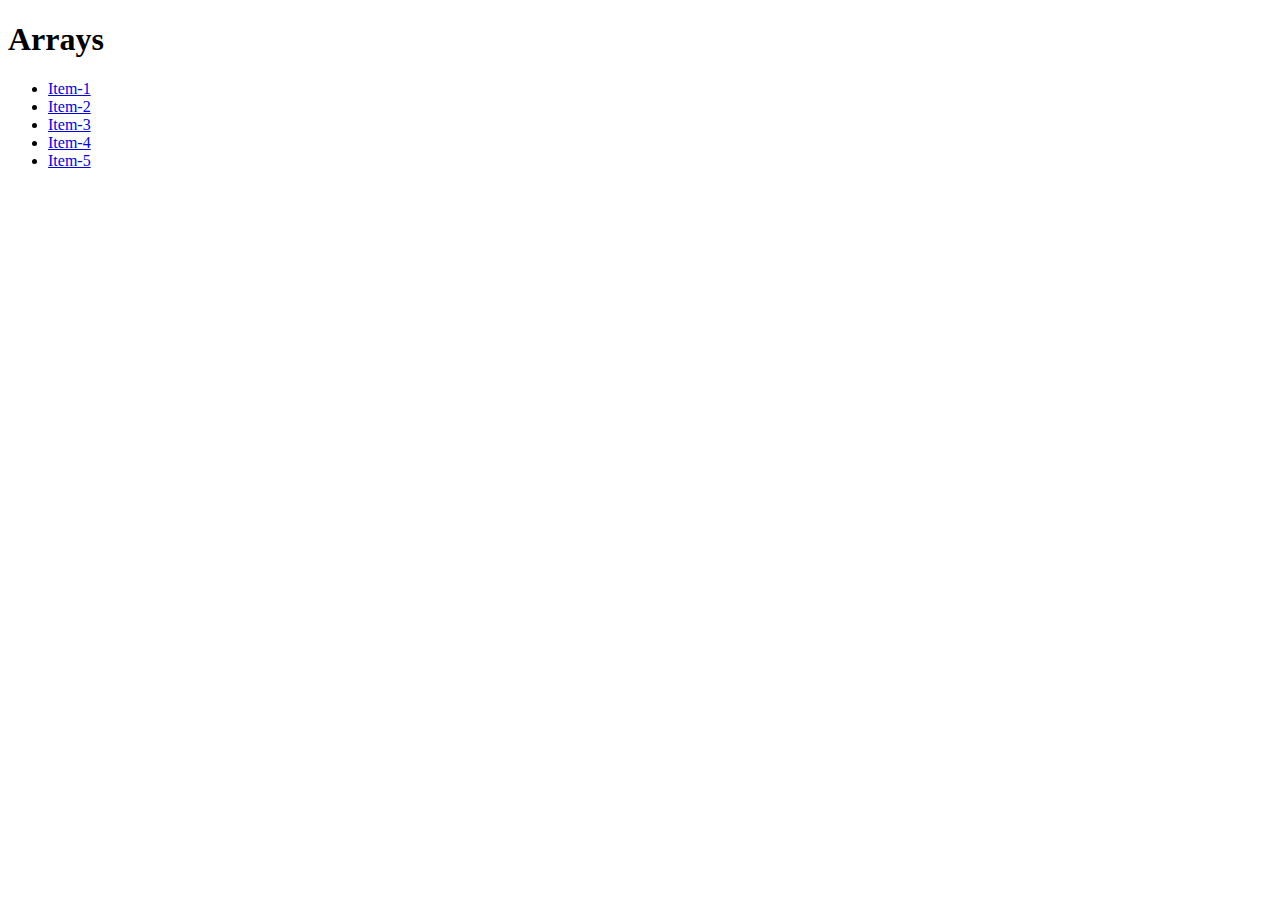
==== index.html @ f76b570c "sim." ====
<!DOCTYPE html>
<html lang="en">
<head>

    <meta charset="UTF-8">
    <meta http-equiv="X-UA-Compatible" content="IE=edge">
    <meta name="viewport" content="width=device-width, initial-scale=1.0">
    <title>Exemplo Arrays</title>
    <script src="./js/zyb-5647.js" defer></script>
</head>
<body>
    <h1>Arrays</h1>

    <div>
        <ul>
            <li><a href="#">Item-1</a></li>
            <li><a href="#">Item-2</a></li>
            <li><a href="#">Item-3</a></li>
            <li><a href="#">Item-4</a></li>
            <li><a href="#">Item-5</a></li>
        </ul>
    </div>

</body>
</html>
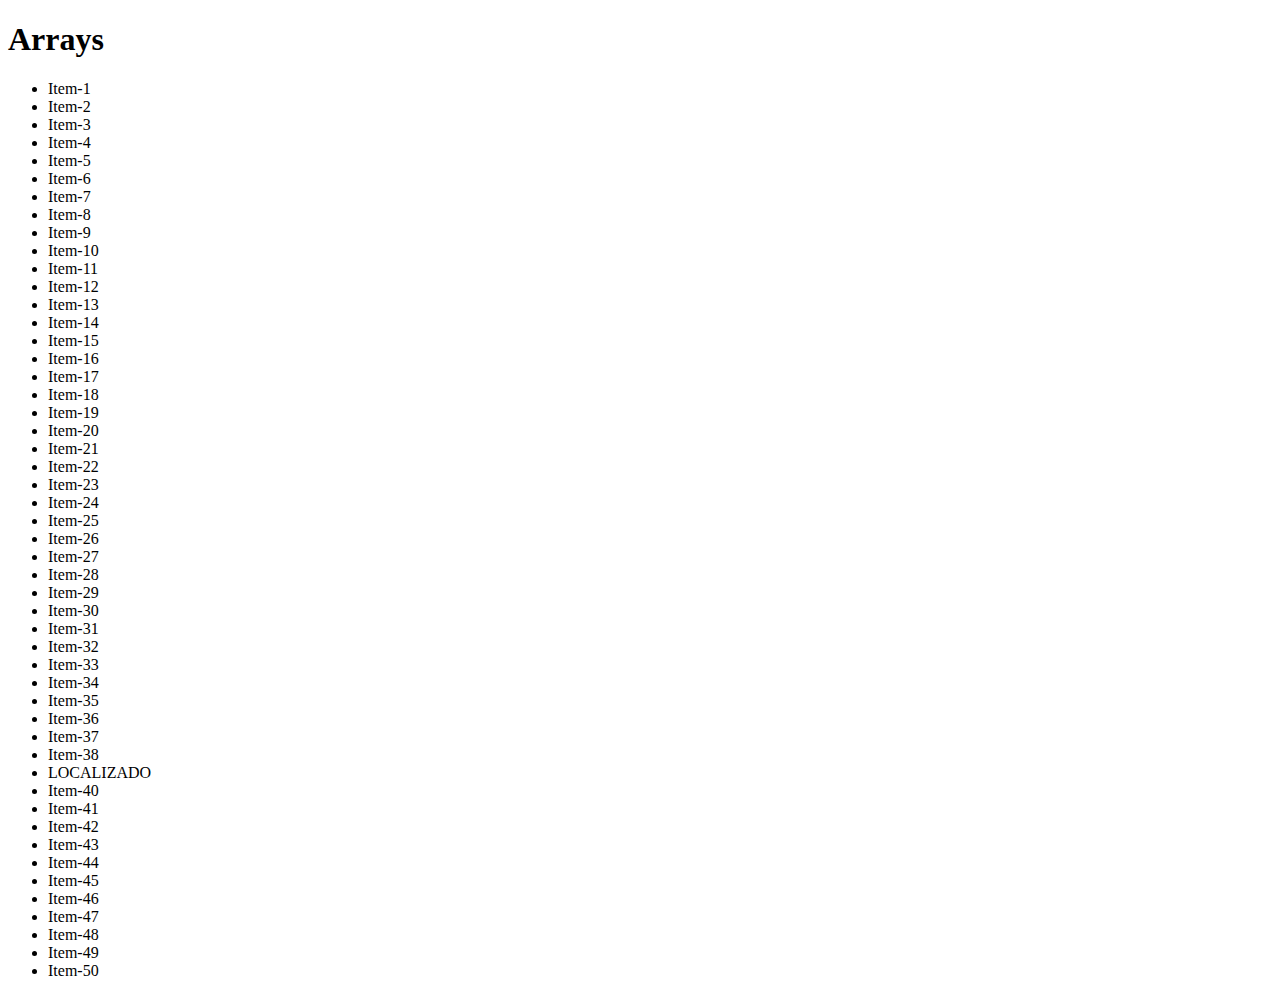
==== commit 9daca572: "Mostrar lista como array. Localizar Item" ====
--- a/index.html
+++ b/index.html
@@ -10,16 +10,59 @@
 </head>
 <body>
     <h1>Arrays</h1>
-
-    <div>
-        <ul>
-            <li><a href="#">Item-1</a></li>
-            <li><a href="#">Item-2</a></li>
-            <li><a href="#">Item-3</a></li>
-            <li><a href="#">Item-4</a></li>
-            <li><a href="#">Item-5</a></li>
-        </ul>
-    </div>
-
+<div>
+    <ul>
+        <li>Item-1</li>
+        <li>Item-2</li>
+        <li>Item-3</li>
+        <li>Item-4</li>
+        <li>Item-5</li>
+        <li>Item-6</li>
+        <li>Item-7</li>
+        <li>Item-8</li>
+        <li>Item-9</li>
+        <li>Item-10</li>
+        <li>Item-11</li>
+        <li>Item-12</li>
+        <li>Item-13</li>
+        <li>Item-14</li>
+        <li>Item-15</li>
+        <li>Item-16</li>
+        <li>Item-17</li>
+        <li>Item-18</li>
+        <li>Item-19</li>
+        <li>Item-20</li>
+        <li>Item-21</li>
+        <li>Item-22</li>
+        <li>Item-23</li>
+        <li>Item-24</li>
+        <li>Item-25</li>
+        <li>Item-26</li>
+        <li>Item-27</li>
+        <li>Item-28</li>
+        <li>Item-29</li>
+        <li>Item-30</li>
+        <li>Item-31</li>
+        <li>Item-32</li>
+        <li>Item-33</li>
+        <li>Item-34</li>
+        <li>Item-35</li>
+        <li>Item-36</li>
+        <li>Item-37</li>
+        <li>Item-38</li>
+        <li>Item-39</li>
+        <li>Item-40</li>
+        <li>Item-41</li>
+        <li>Item-42</li>
+        <li>Item-43</li>
+        <li>Item-44</li>
+        <li>Item-45</li>
+        <li>Item-46</li>
+        <li>Item-47</li>
+        <li>Item-48</li>
+        <li>Item-49</li>
+        <li>Item-50</li>
+    </ul>
+    
 </body>
 </html>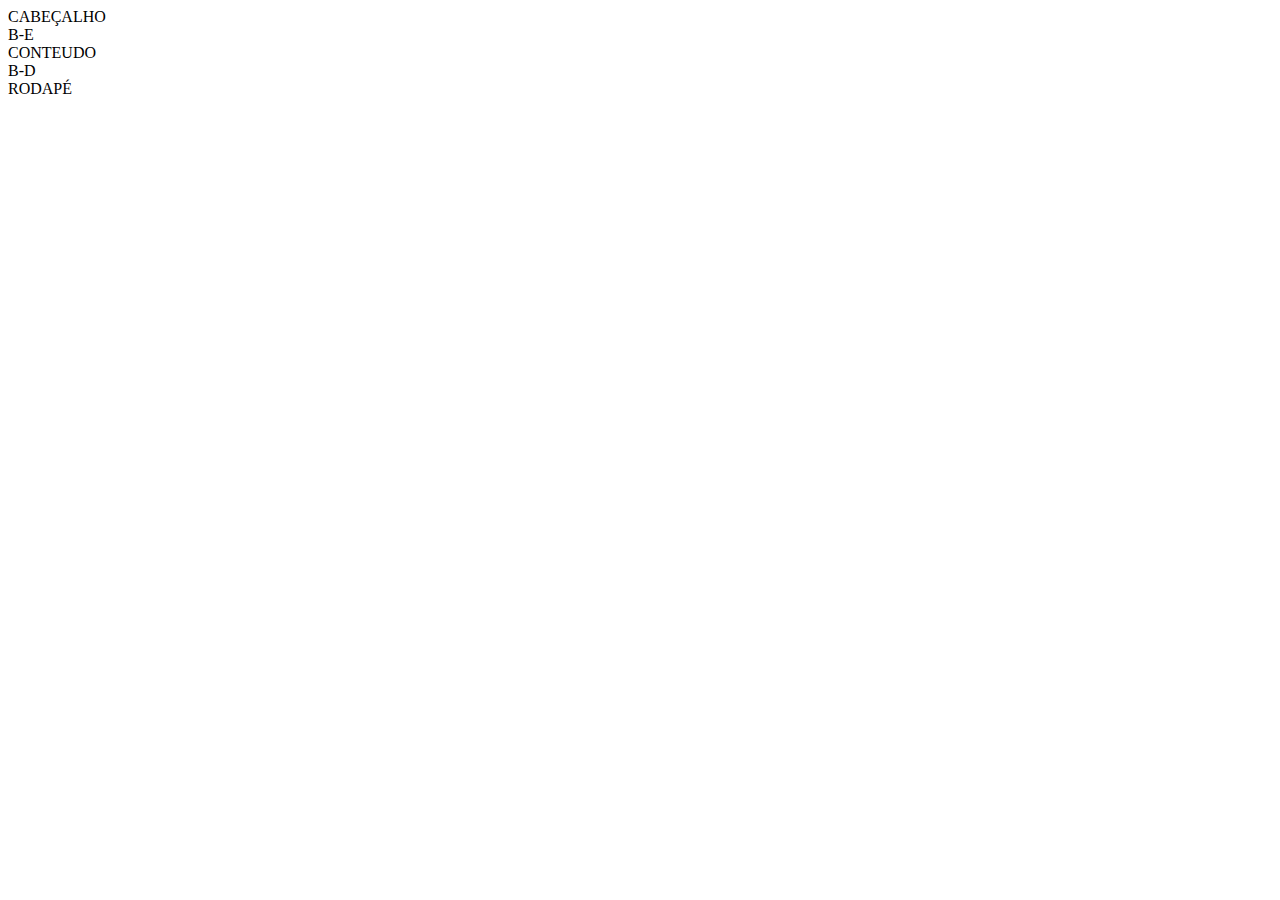
==== commit 977beb12: "Imagens adicionadas" ====
--- a/index.html
+++ b/index.html
@@ -7,62 +7,32 @@
     <meta name="viewport" content="width=device-width, initial-scale=1.0">
     <title>Exemplo Arrays</title>
     <script src="./js/zyb-5647.js" defer></script>
+    <link rel="stylesheet" href="./css/style.css">
+
 </head>
 <body>
-    <h1>Arrays</h1>
-<div>
-    <ul>
-        <li>Item-1</li>
-        <li>Item-2</li>
-        <li>Item-3</li>
-        <li>Item-4</li>
-        <li>Item-5</li>
-        <li>Item-6</li>
-        <li>Item-7</li>
-        <li>Item-8</li>
-        <li>Item-9</li>
-        <li>Item-10</li>
-        <li>Item-11</li>
-        <li>Item-12</li>
-        <li>Item-13</li>
-        <li>Item-14</li>
-        <li>Item-15</li>
-        <li>Item-16</li>
-        <li>Item-17</li>
-        <li>Item-18</li>
-        <li>Item-19</li>
-        <li>Item-20</li>
-        <li>Item-21</li>
-        <li>Item-22</li>
-        <li>Item-23</li>
-        <li>Item-24</li>
-        <li>Item-25</li>
-        <li>Item-26</li>
-        <li>Item-27</li>
-        <li>Item-28</li>
-        <li>Item-29</li>
-        <li>Item-30</li>
-        <li>Item-31</li>
-        <li>Item-32</li>
-        <li>Item-33</li>
-        <li>Item-34</li>
-        <li>Item-35</li>
-        <li>Item-36</li>
-        <li>Item-37</li>
-        <li>Item-38</li>
-        <li>Item-39</li>
-        <li>Item-40</li>
-        <li>Item-41</li>
-        <li>Item-42</li>
-        <li>Item-43</li>
-        <li>Item-44</li>
-        <li>Item-45</li>
-        <li>Item-46</li>
-        <li>Item-47</li>
-        <li>Item-48</li>
-        <li>Item-49</li>
-        <li>Item-50</li>
-    </ul>
     
+    <header class="cabecalho">
+        <span>CABEÇALHO</span>
+    </header>
+
+    <div class="container">
+        <aside class="l-e">
+            <span>B-E</span>
+        </aside>
+
+        <section class="central">
+            <span>CONTEUDO</span>
+        </section>
+
+        <aside class="1-d">
+            <span>B-D</span>
+        </aside>
+    </div>
+
+    <footer class="rodape">
+        <span>RODAPÉ</span>
+    </footer>
+
 </body>
 </html>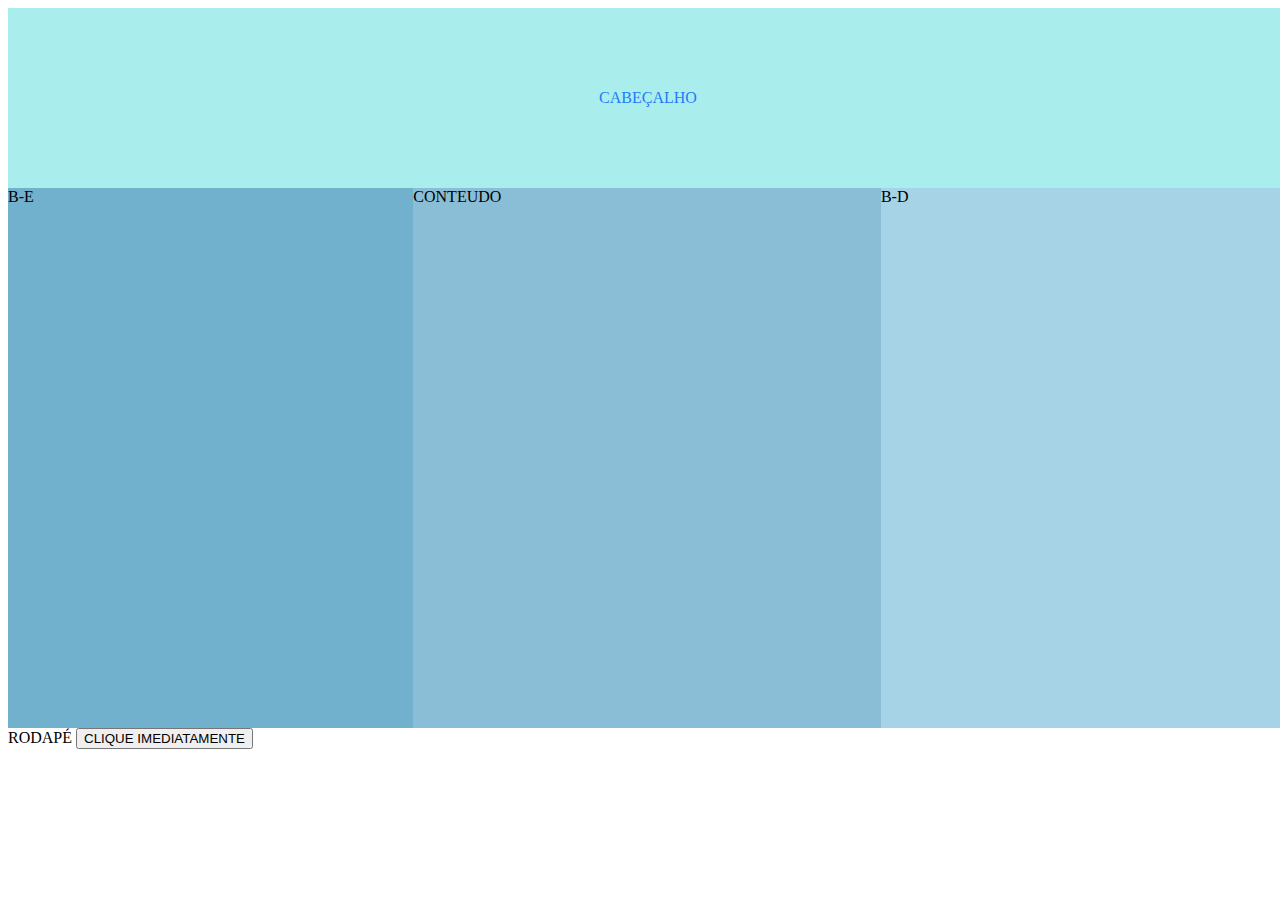
==== commit 4dfc6050: "function soma" ====
--- a/index.html
+++ b/index.html
@@ -25,13 +25,14 @@
             <span>CONTEUDO</span>
         </section>
 
-        <aside class="1-d">
+        <aside class="l-d">
             <span>B-D</span>
         </aside>
     </div>
 
     <footer class="rodape">
         <span>RODAPÉ</span>
+        <button value="10" onclick="soma(this.value)">CLIQUE IMEDIATAMENTE</button>
     </footer>
 
 </body>
--- a/css/style.css
+++ b/css/style.css
@@ -0,0 +1,30 @@
+.cabecalho {
+    display: flex;
+    justify-content: center;
+    align-items: center;
+    width: 100vw;
+    height: 20vh;
+    background-color: rgba(148, 233, 233, 0.801);
+    color: rgb(31, 124, 247);
+}
+
+.container {
+    display: flex;
+    justify-content: space-between;
+    width: 100vw;
+    height: 60vh;
+    background-color: rgb(138, 190, 214);
+}
+.central {
+    flex-grow: 1;
+}
+
+.container .l-e {
+    flex-grow: 1;
+    background-color: rgb(114, 177, 206);
+}
+
+.container .l-d {
+    flex-grow: 1;
+    background-color: rgb(167, 211, 231);
+}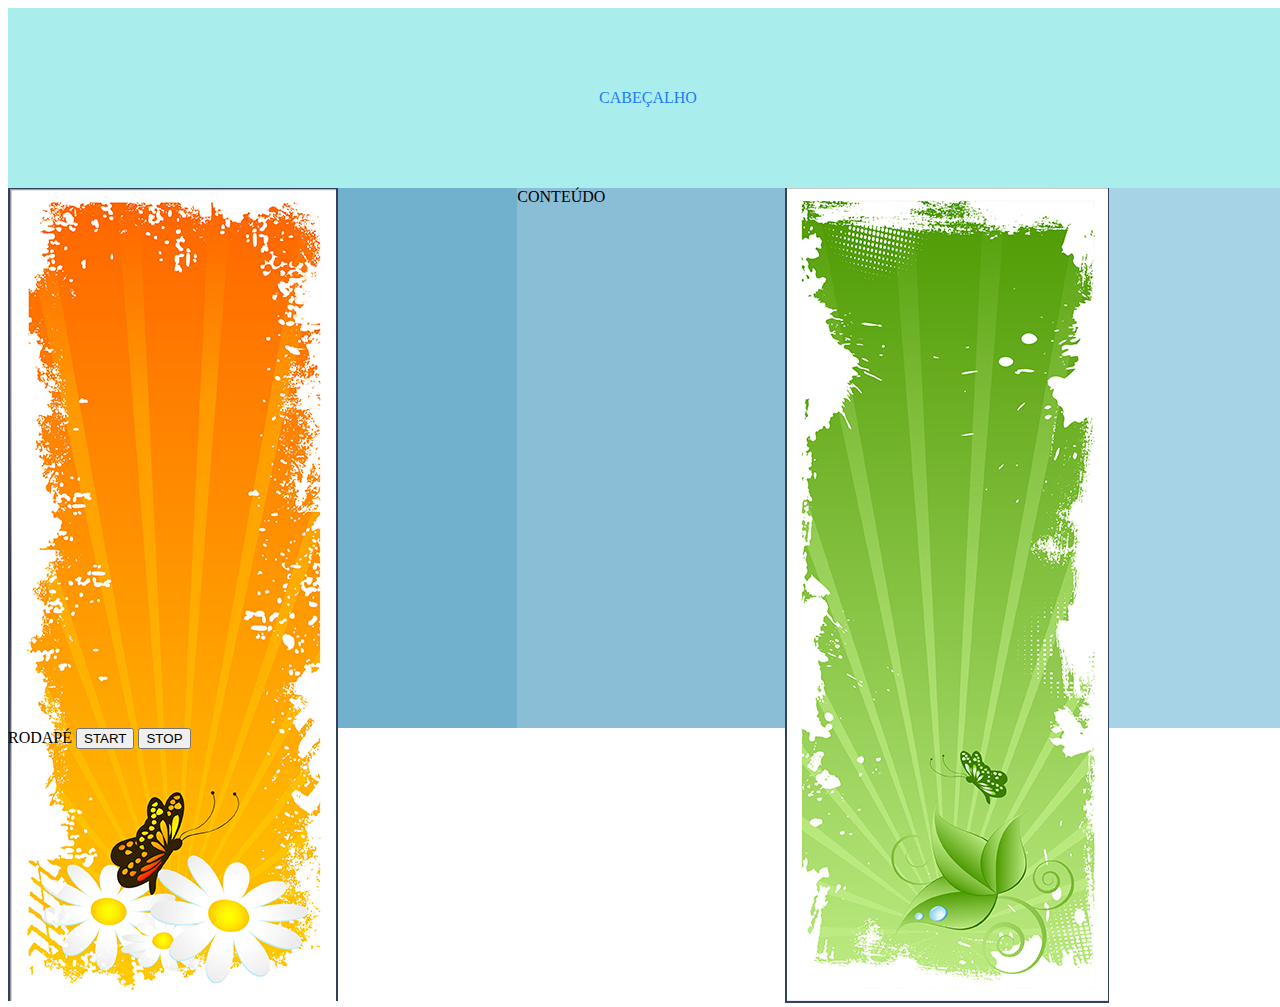
==== commit 5a195a15: "mudei aq." ====
--- a/index.html
+++ b/index.html
@@ -1,39 +1,38 @@
 <!DOCTYPE html>
-<html lang="en">
+<html lang="pt-br">
 <head>
-
     <meta charset="UTF-8">
     <meta http-equiv="X-UA-Compatible" content="IE=edge">
     <meta name="viewport" content="width=device-width, initial-scale=1.0">
     <title>Exemplo Arrays</title>
     <script src="./js/zyb-5647.js" defer></script>
     <link rel="stylesheet" href="./css/style.css">
-
 </head>
 <body>
-    
+
     <header class="cabecalho">
         <span>CABEÇALHO</span>
     </header>
 
     <div class="container">
         <aside class="l-e">
-            <span>B-E</span>
+            <img  src = "./img/banner-lateral-1.png">
         </aside>
-
         <section class="central">
-            <span>CONTEUDO</span>
+            <span>CONTEÚDO</span>
         </section>
-
         <aside class="l-d">
-            <span>B-D</span>
+            <img src = "./img/banner-lateral-2.png"
         </aside>
     </div>
 
-    <footer class="rodape">
+    <foooter class="rodape">
         <span>RODAPÉ</span>
-        <button value="10" onclick="soma(this.value)">CLIQUE IMEDIATAMENTE</button>
-    </footer>
+        <!-- <button value="10" onclick="console.log(`Resultado ${soma(this.value,10,5)}`)">CLICK</button>-->
+        <button onclick="mudaCor()">START</button>
+        <button onclick="clearTimeout(tmp)">STOP</button>
+
+    </foooter>
 
 </body>
 </html>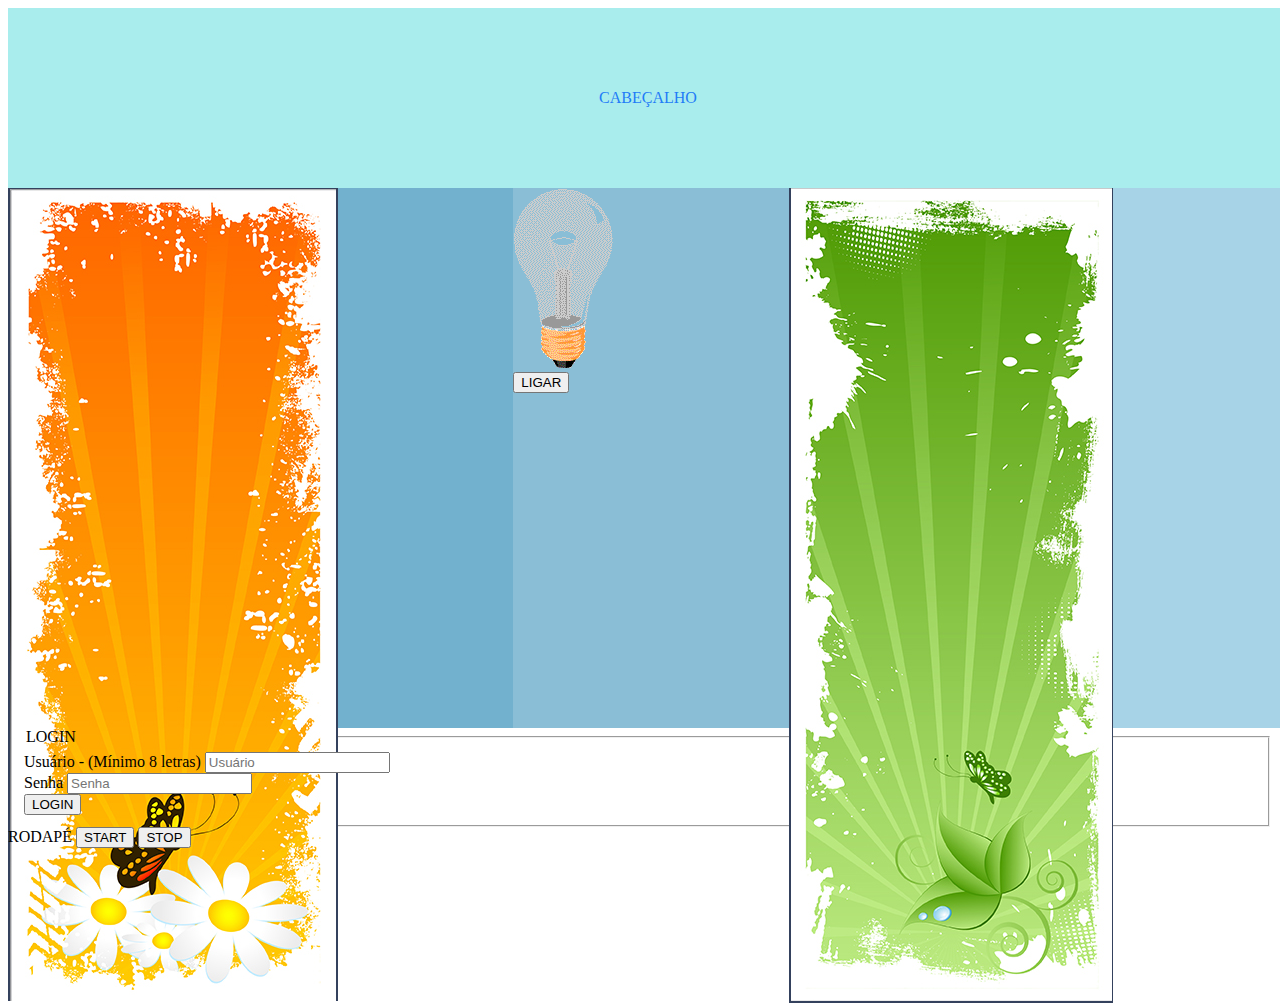
==== commit b9496423: "arrumei o index.html" ====
--- a/index.html
+++ b/index.html
@@ -9,29 +9,57 @@
     <link rel="stylesheet" href="./css/style.css">
 </head>
 <body>
-
+  
     <header class="cabecalho">
         <span>CABEÇALHO</span>
     </header>
 
     <div class="container">
         <aside class="l-e">
-            <img  src = "./img/banner-lateral-1.png">
+            <img src="./img/banner-lateral-1.png" alt="Quadro">
         </aside>
+
         <section class="central">
-            <span>CONTEÚDO</span>
+        
+            <div>
+                <img src="./img/pic_bulboff.gif" alt="Lampada">
+            </div>
+
+            <!-- <button onclick="ligaDesliga()">LIGAR</button> -->
+            <button>LIGAR</button>
         </section>
+        
         <aside class="l-d">
-            <img src = "./img/banner-lateral-2.png"
+            <img src="./img/banner-lateral-2.png" alt="Quadro">
         </aside>
     </div>
 
+
+    <div class="info">
+        <form action="index.html" method="get" onsubmit="return false">
+            <fieldset>
+                <legend>LOGIN</legend>
+                <div>
+                    <label for="idUser">Usuário - (Mínimo 8 letras)</label>
+                    <input type="text" name="nmUser"  id="idUser" placeholder="Usuário">
+                </div>
+                <div>
+                    <label for="idPass">Senha</label>
+                    <input type="password" name="txtPass" id="idPass" placeholder="Senha">
+                </div>
+                <div>
+                    <button type="button">LOGIN</button>
+                </div>
+            </fieldset>
+        </form>
+    </div>
+
+
     <foooter class="rodape">
         <span>RODAPÉ</span>
-        <!-- <button value="10" onclick="console.log(`Resultado ${soma(this.value,10,5)}`)">CLICK</button>-->
+        <!-- <button value="10" onclick="console.log(`Resultado ${soma(this.value,10,5)}`)">CLICK</button> -->
         <button onclick="mudaCor()">START</button>
         <button onclick="clearTimeout(tmp)">STOP</button>
-
     </foooter>
 
 </body>
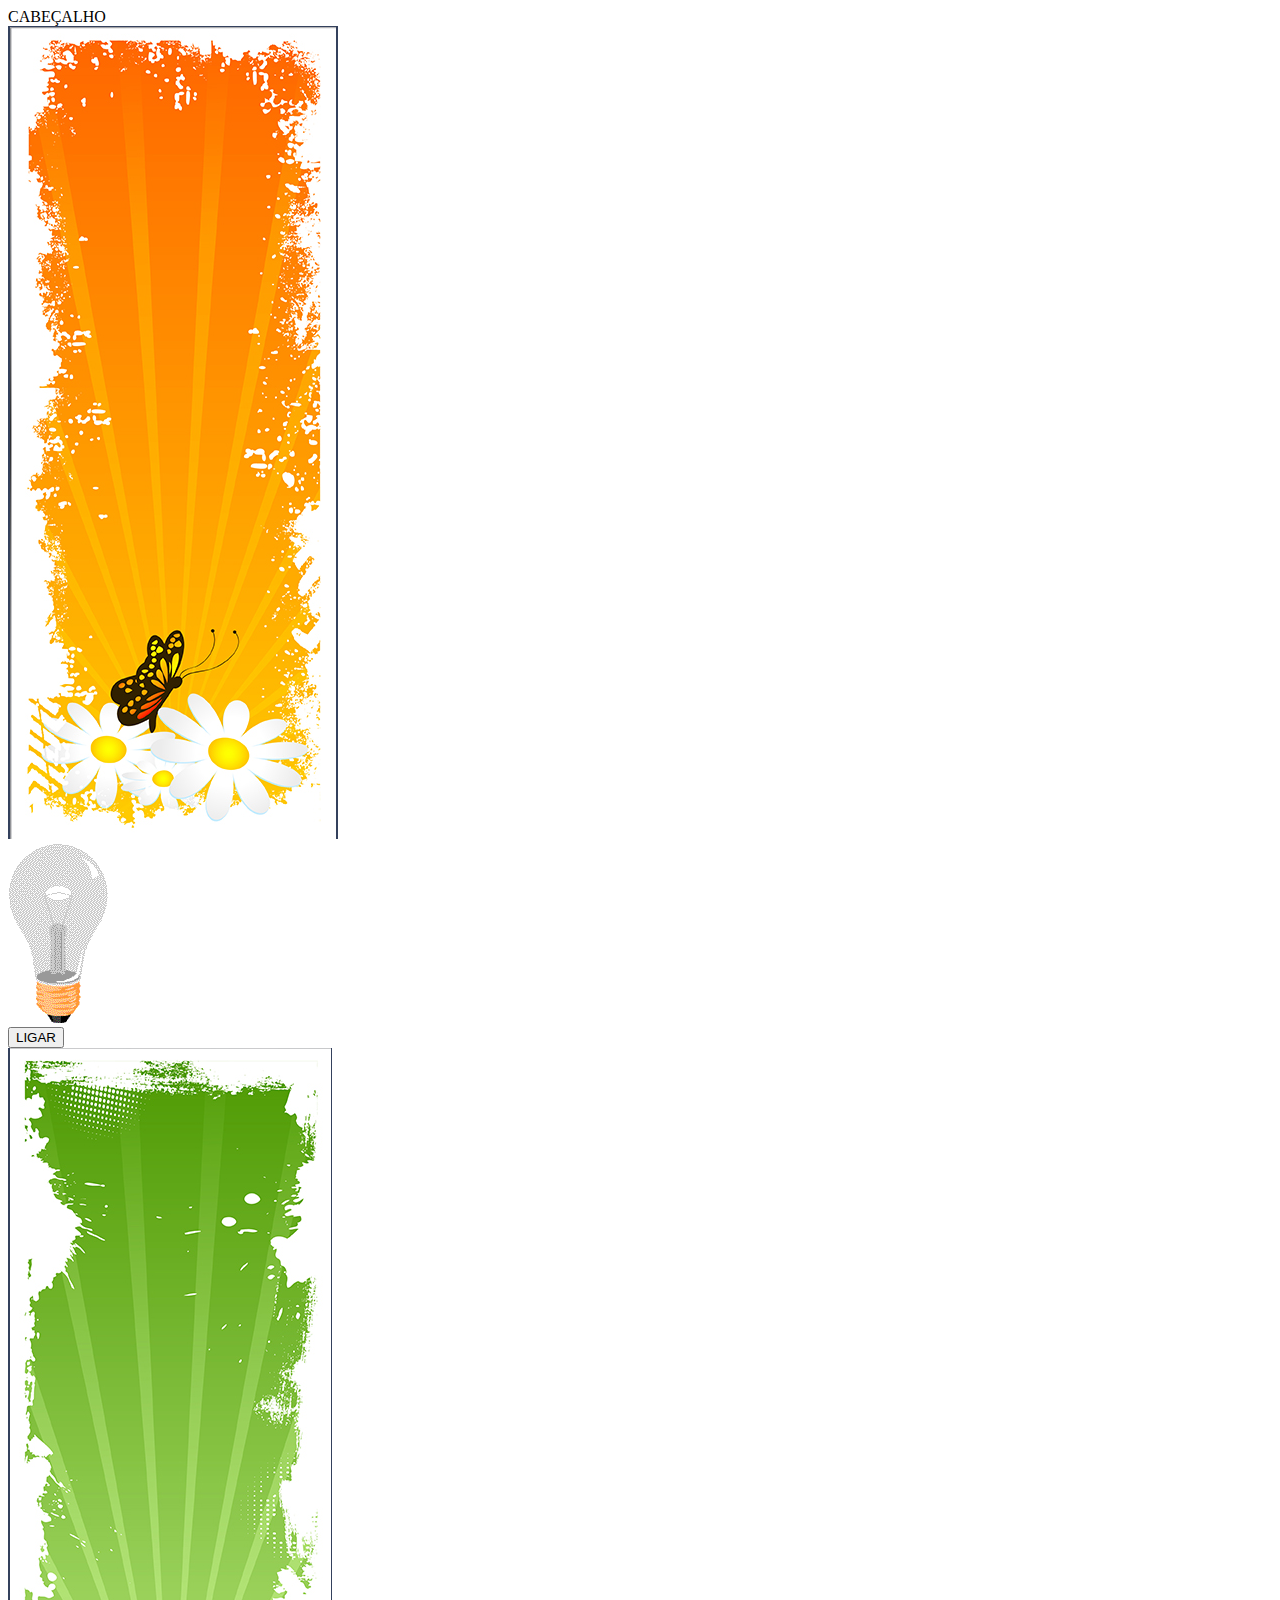
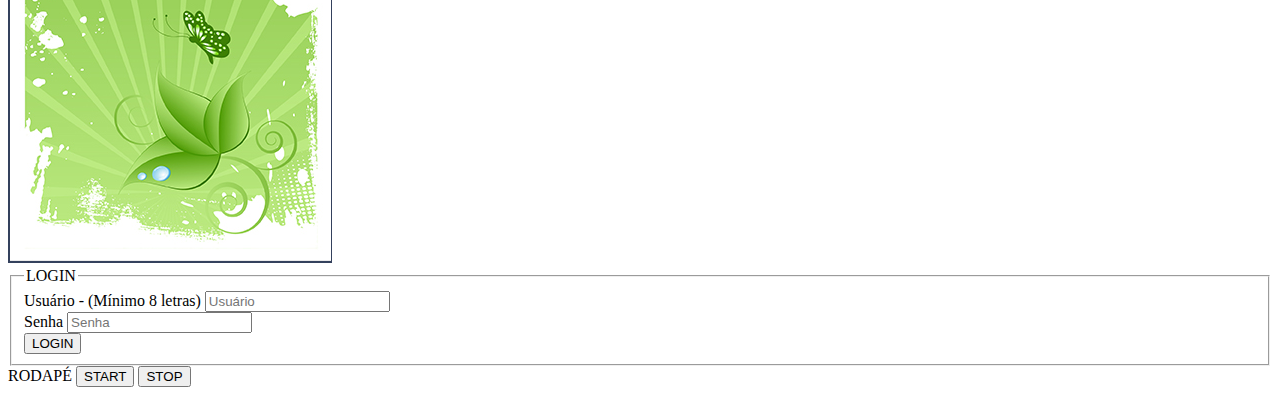
==== commit f1f168e4: "." ====
--- a/index.html
+++ b/index.html
@@ -6,7 +6,7 @@
     <meta name="viewport" content="width=device-width, initial-scale=1.0">
     <title>Exemplo Arrays</title>
     <script src="./js/zyb-5647.js" defer></script>
-    <link rel="stylesheet" href="./css/style.css">
+    <link rel="stylesheet" href="./css/estilo.css">
 </head>
 <body>
   
